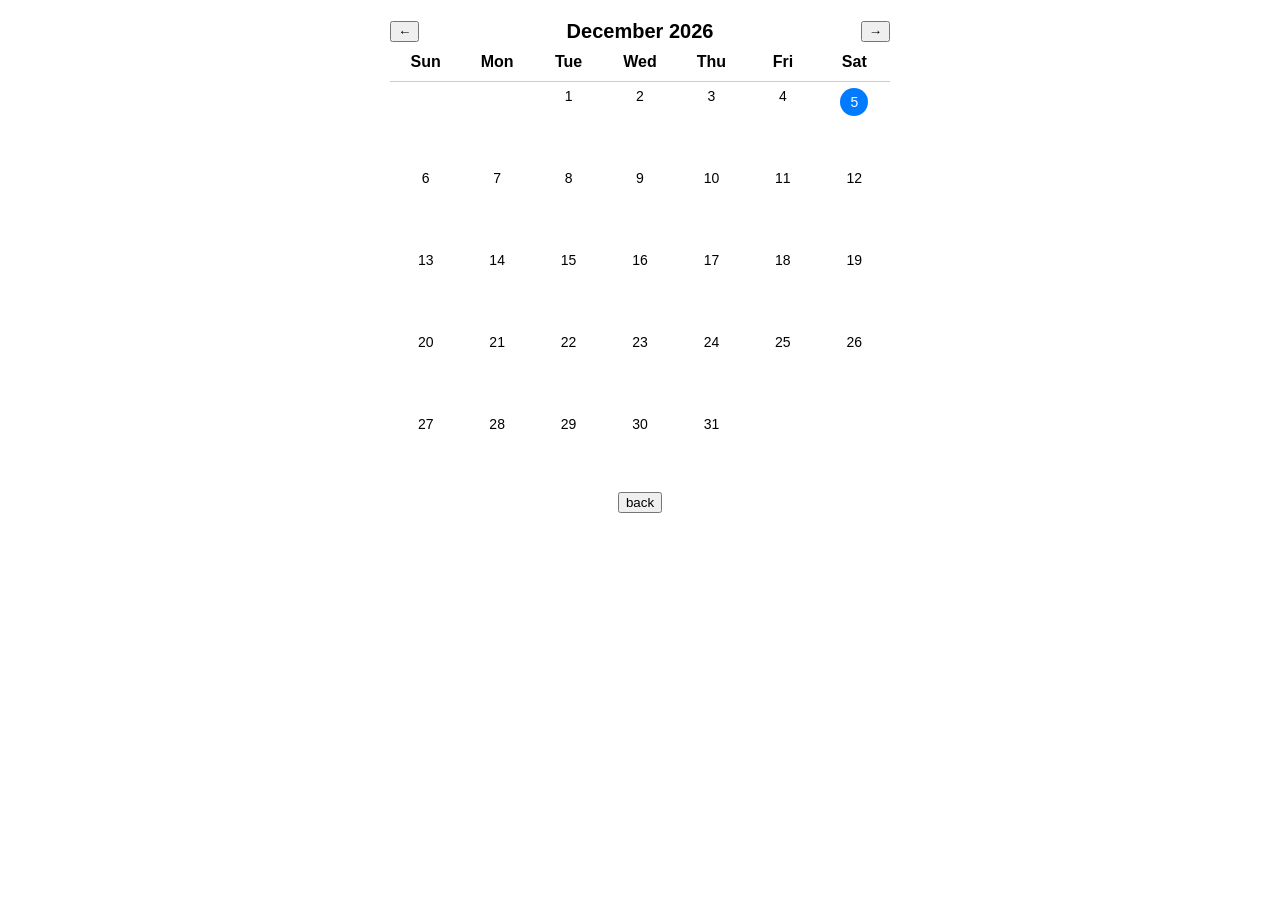
==== event.html @ f67f8cf4 "new" ====
<!DOCTYPE html>
<html lang="en">
<head>
  <meta charset="UTF-8" />
  <meta name="viewport" content="width=device-width, initial-scale=1.0"/>
  <title>Interactive Calendar</title>
  <style>
    body { font-family: Arial, sans-serif; text-align: center; margin: 20px; }
    .calendar { max-width: 500px; margin: auto; }
    .header { display: flex; justify-content: space-between; align-items: center; }
    .month-year { font-size: 20px; font-weight: bold; }
    .days, .dates { display: grid; grid-template-columns: repeat(7, 1fr); }
    .days div { font-weight: bold; padding: 10px 0; border-bottom: 1px solid #ccc; }
    .date-cell {
      padding: 6px;
      min-height: 70px;
      font-size: 14px;
      cursor: pointer;
      position: relative;
    }
    .today {
      background: #007bff;
      color: white;
      border-radius: 50%;
      width: 28px;
      height: 28px;
      display: inline-block;
      line-height: 28px;
    }
    .event {
      font-size: 12px;
      margin-top: 4px;
      padding: 2px 4px;
      border-radius: 4px;
      cursor: pointer;
    }
    .important { background-color: #ffcccc; color: #a00; font-weight: bold; }
    .normal { background-color: #e0f7fa; }
    .modal {
      display: none;
      position: fixed;
      top: 0; left: 0; right: 0; bottom: 0;
      background: rgba(0, 0, 0, 0.5);
      justify-content: center;
      align-items: center;
    }
    .modal-content {
      background: white;
      padding: 20px;
      width: 300px;
      border-radius: 8px;
      text-align: left;
    }
    .modal-content input, .modal-content select {
      width: 100%;
      padding: 6px;
      margin: 5px 0;
    }
    .modal-content button { margin-top: 10px; }
  </style>
</head>
<body>

<div class="calendar">
  <div class="header">
    <button onclick="changeMonth(-1)">←</button>
    <div id="monthYear" class="month-year"></div>
    <button onclick="changeMonth(1)">→</button>
  </div>
  <div class="days">
    <div>Sun</div><div>Mon</div><div>Tue</div><div>Wed</div><div>Thu</div><div>Fri</div><div>Sat</div>
  </div>
  <div id="calendarDates" class="dates"></div>
</div>
<a href="home_page.html"><input type='button' value="back"/></a>

<!-- Modal -->
<div id="eventModal" class="modal">
  <div class="modal-content">
    <h3 id="modalTitle">Add Event</h3>
    <input type="hidden" id="eventDate" />
    <input type="text" id="eventTitle" placeholder="Event Title" />
    <select id="eventCategory">
      <option value="normal">Normal</option>
      <option value="important">Important</option>
    </select>
    <button onclick="saveEvent()">Save</button>
    <button onclick="deleteEvent()" id="deleteBtn" style="display:none; color: red;">Delete</button>
    <button onclick="closeModal()">Cancel</button>
  </div>
</div>

<script>
  const monthYearEl = document.getElementById('monthYear');
  const datesEl = document.getElementById('calendarDates');
  const modal = document.getElementById('eventModal');
  const eventDateInput = document.getElementById('eventDate');
  const eventTitleInput = document.getElementById('eventTitle');
  const eventCategoryInput = document.getElementById('eventCategory');
  const deleteBtn = document.getElementById('deleteBtn');
  const modalTitle = document.getElementById('modalTitle');

  let currentDate = new Date();
  let editingEventIndex = -1;

  const events = [
    { date: '2025-05-30', title: 'Doctor Appointment', category: 'important' },
    { date: '2025-06-05', title: 'Team Meeting', category: 'normal' }
  ];

  function renderCalendar(date) {
    const year = date.getFullYear();
    const month = date.getMonth();
    const today = new Date();
    monthYearEl.textContent = date.toLocaleString('default', { month: 'long', year: 'numeric' });

    const firstDay = new Date(year, month, 1).getDay();
    const daysInMonth = new Date(year, month + 1, 0).getDate();

    let cells = '';

    for (let i = 0; i < firstDay; i++) {
      cells += `<div class="date-cell"></div>`;
    }

    for (let day = 1; day <= daysInMonth; day++) {
      const fullDate = `${year}-${String(month + 1).padStart(2, '0')}-${String(day).padStart(2, '0')}`;
      const dayEvents = events
        .map((e, i) => ({ ...e, _index: i }))
        .filter(e => e.date === fullDate);

      const isToday = day === today.getDate() && month === today.getMonth() && year === today.getFullYear();

      let eventHTML = '';
      for (let i = 0; i < dayEvents.length; i++) {
        const event = dayEvents[i];
        eventHTML += `<div class="event ${event.category}" onclick="event.stopPropagation(); editEvent(${event._index})">${event.title}</div>`;

      }

      cells += `
        <div class="date-cell" onclick="openAddEvent('${fullDate}')">
          ${isToday ? `<div class="today">${day}</div>` : day}
          ${eventHTML}
        </div>
      `;
    }

    datesEl.innerHTML = cells;
  }

  function changeMonth(offset) {
    currentDate.setMonth(currentDate.getMonth() + offset);
    renderCalendar(currentDate);
  }

  function openAddEvent(date) {
    eventDateInput.value = date;
    eventTitleInput.value = '';
    eventCategoryInput.value = 'normal';
    editingEventIndex = -1;
    deleteBtn.style.display = 'none';
    modalTitle.textContent = 'Add Event';
    modal.style.display = 'flex';
  }

  function editEvent(globalIndex) {
    const event = events[globalIndex];
    eventDateInput.value = event.date;
    eventTitleInput.value = event.title;
    eventCategoryInput.value = event.category;
    editingEventIndex = globalIndex;
    deleteBtn.style.display = 'inline-block';
    modalTitle.textContent = 'Edit Event';
    modal.style.display = 'flex';
  }

  function saveEvent() {
    const date = eventDateInput.value;
    const title = eventTitleInput.value.trim();
    const category = eventCategoryInput.value;

    if (!title) return alert("Event title is required!");

    if (editingEventIndex >= 0) {
      // Edit existing
      events[editingEventIndex] = { date, title, category };
    } else {
      // Add new
      events.push({ date, title, category });
    }

    closeModal();
    renderCalendar(currentDate);
  }

  function deleteEvent() {
    if (editingEventIndex >= 0) {
      events.splice(editingEventIndex, 1);
    }
    closeModal();
    renderCalendar(currentDate);
  }

  function closeModal() {
    modal.style.display = 'none';
  }

  renderCalendar(currentDate);
</script>
</body>
</html>
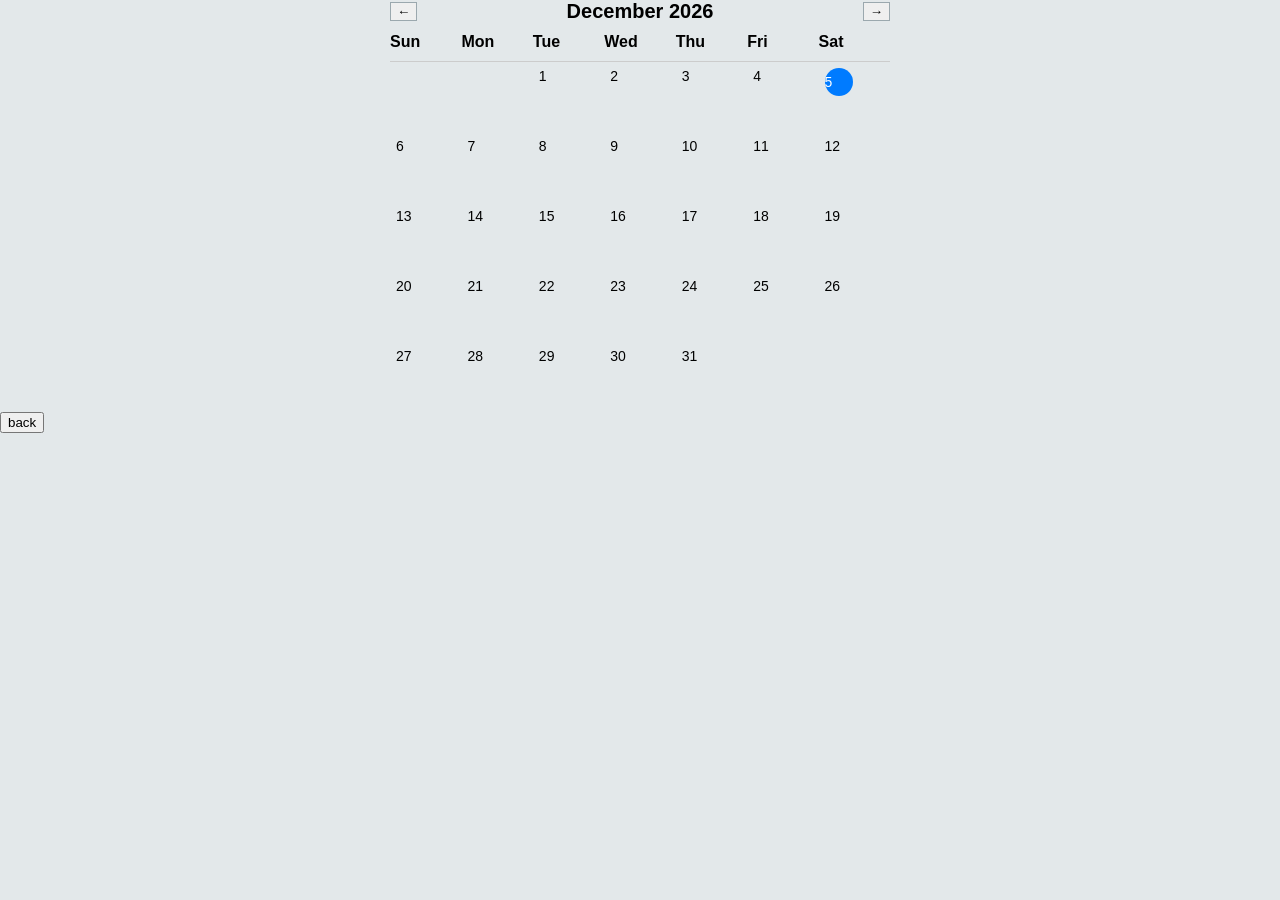
==== commit 95871ee1: "dd d" ====
--- a/event.html
+++ b/event.html
@@ -3,14 +3,26 @@
 <head>
   <meta charset="UTF-8" />
   <meta name="viewport" content="width=device-width, initial-scale=1.0"/>
+  <link rel="stylesheet" type="text/css" href="styles.css">
   <title>Interactive Calendar</title>
   <style>
-    body { font-family: Arial, sans-serif; text-align: center; margin: 20px; }
-    .calendar { max-width: 500px; margin: auto; }
-    .header { display: flex; justify-content: space-between; align-items: center; }
-    .month-year { font-size: 20px; font-weight: bold; }
-    .days, .dates { display: grid; grid-template-columns: repeat(7, 1fr); }
-    .days div { font-weight: bold; padding: 10px 0; border-bottom: 1px solid #ccc; }
+    .calendar { 
+      max-width: 500px; 
+      margin: auto; }
+    .header { 
+      display: flex; 
+      justify-content: space-between; 
+      align-items: center; }
+    .month-year { 
+      font-size: 20px; 
+      font-weight: bold; }
+    .days, .dates { 
+      display: grid; 
+      grid-template-columns: repeat(7, 1fr); }
+    .days div { 
+      font-weight: bold; 
+      padding: 10px 0; 
+      border-bottom: 1px solid #ccc; }
     .date-cell {
       padding: 6px;
       min-height: 70px;
@@ -78,12 +90,20 @@
 <div id="eventModal" class="modal">
   <div class="modal-content">
     <h3 id="modalTitle">Add Event</h3>
-    <input type="hidden" id="eventDate" />
-    <input type="text" id="eventTitle" placeholder="Event Title" />
-    <select id="eventCategory">
-      <option value="normal">Normal</option>
-      <option value="important">Important</option>
+    <input type="text" id="subject" placeholder="Subject" required />
+    <input type="date" id="startDate" required />
+    <input type="date" id="deadline" required />
+    <select id="priority" required>
+      <option value="Low">Low</option>
+      <option value="Medium">Medium</option>
+      <option value="High">High</option>
     </select>
+    <select id="status" required>
+      <option value="Not Started">Not Started</option>
+      <option value="In Progress">In Progress</option>
+      <option value="Completed">Completed</option>
+    </select>
+
     <button onclick="saveEvent()">Save</button>
     <button onclick="deleteEvent()" id="deleteBtn" style="display:none; color: red;">Delete</button>
     <button onclick="closeModal()">Cancel</button>
@@ -98,6 +118,11 @@
   const eventTitleInput = document.getElementById('eventTitle');
   const eventCategoryInput = document.getElementById('eventCategory');
   const deleteBtn = document.getElementById('deleteBtn');
+  const subjectInput = document.getElementById('subject');
+  const startDateInput = document.getElementById('startDate');
+  const deadlineInput = document.getElementById('deadline');
+  const priorityInput = document.getElementById('priority');
+  const statusInput = document.getElementById('status');
   const modalTitle = document.getElementById('modalTitle');
 
   let currentDate = new Date();
@@ -134,8 +159,12 @@
       let eventHTML = '';
       for (let i = 0; i < dayEvents.length; i++) {
         const event = dayEvents[i];
-        eventHTML += `<div class="event ${event.category}" onclick="event.stopPropagation(); editEvent(${event._index})">${event.title}</div>`;
-
+        eventHTML += `
+      <div class="event ${event.category}" onclick="event.stopPropagation(); editEvent(${event._index})">
+        <strong>${event.title}</strong><br/>
+        <small>${event.subject}</small>
+      </div>
+    `;
       }
 
       cells += `
@@ -157,42 +186,60 @@
   function openAddEvent(date) {
     eventDateInput.value = date;
     eventTitleInput.value = '';
+    subjectInput.value = '';
+    startDateInput.value = date;
+    deadlineInput.value = date;
+    priorityInput.value = 'Medium';
+    statusInput.value = 'Not Started';
     eventCategoryInput.value = 'normal';
     editingEventIndex = -1;
     deleteBtn.style.display = 'none';
-    modalTitle.textContent = 'Add Event';
+    modalTitle.textContent = 'Add Task';
     modal.style.display = 'flex';
-  }
+}
+
 
   function editEvent(globalIndex) {
     const event = events[globalIndex];
     eventDateInput.value = event.date;
     eventTitleInput.value = event.title;
+    subjectInput.value = event.subject || '';
+    startDateInput.value = event.startDate || event.date;
+    deadlineInput.value = event.deadline || event.date;
+    priorityInput.value = event.priority || 'Medium';
+    statusInput.value = event.status || 'Not Started';
     eventCategoryInput.value = event.category;
     editingEventIndex = globalIndex;
     deleteBtn.style.display = 'inline-block';
-    modalTitle.textContent = 'Edit Event';
+    modalTitle.textContent = 'Edit Task';
     modal.style.display = 'flex';
-  }
+}
+
 
   function saveEvent() {
     const date = eventDateInput.value;
     const title = eventTitleInput.value.trim();
+    const subject = subjectInput.value.trim();
+    const startDate = startDateInput.value;
+    const deadline = deadlineInput.value;
+    const priority = priorityInput.value;
+    const status = statusInput.value;
     const category = eventCategoryInput.value;
 
-    if (!title) return alert("Event title is required!");
+    if (!title || !subject) return alert("Title and subject are required!");
+
+    const task = { date, title, subject, startDate, deadline, priority, status, category };
 
     if (editingEventIndex >= 0) {
-      // Edit existing
-      events[editingEventIndex] = { date, title, category };
+      events[editingEventIndex] = task;
     } else {
-      // Add new
-      events.push({ date, title, category });
+      events.push(task);
     }
 
     closeModal();
     renderCalendar(currentDate);
   }
+
 
   function deleteEvent() {
     if (editingEventIndex >= 0) {
--- a/styles.css
+++ b/styles.css
@@ -0,0 +1,192 @@
+ *{
+      box-sizing: border-box;
+      font-family: 'Segoe UI', sans-serif;
+    }
+
+body {
+      margin: 0;
+      font-family: 'Segoe UI', sans-serif;
+      background-color: #E3E8EA;
+    }
+
+  header {
+      background-color: #000;
+      color: white;
+      padding: 10px 20px;
+      display: flex;
+      justify-content: space-between;
+      align-items: center;
+    }
+
+  header h1 {
+      margin: 0;
+      font-size: 2rem;
+    }
+
+.filters {
+      display: flex;
+      flex-wrap: wrap;
+      justify-content: center;
+      padding: 10px;
+      gap: 10px;
+    }
+
+.filters input[type="text"],
+.filters select {
+  padding: 8px;  
+  font-size: 1rem;
+    }
+
+    button {
+      border:#9BA8AE 1px solid;
+    }
+
+    header p {
+      margin: 0;
+      color: #E3E8EA;
+    }
+
+    .image-placeholder {
+      color: white;
+      margin-top: 10px;
+      font-size: 1.2em;
+    }
+
+    .top-icons {
+      position: absolute;
+      top: 20px;
+      right: 20px;
+    }
+
+    .top-icons img {
+      margin-left: 15px;
+      width: 24px;
+    }
+
+
+    table{
+      margin-left: auto; 
+      margin-right: auto;
+    }
+
+    .day-box {
+      border: 2px solid #000;
+      border-radius: 10px;
+      padding: 10px 15px;
+      text-align: center;
+      width: 40px;
+      font-weight: bold;
+    }
+
+    .task-section {
+      padding: 20px;
+    }
+
+.task {
+      background-color: #95a1a6;
+      padding: 20px;
+      border-radius: 8px;
+      margin-bottom: 20px;
+    }
+
+    .color-bar {
+      width: 8px;
+      height: 100%;
+      min-height: 175.8px;
+      display:inline-block;
+      border-radius: 4px 0 0 4px;
+    }
+
+    .task-fields {
+      display: grid;
+      grid-template-columns: 1fr 1fr;
+      gap: 15px;
+    }
+
+    .task-fields label {
+      font-weight: bold;
+    }
+
+    .task-fields input,
+    .task-fields select {
+      width: 100%;
+      padding: 6px;
+      font-size: 1rem;
+    }
+
+    .add-btn-wrapper {
+      display: flex;
+      justify-content: center;
+      margin-top: 20px;
+    }
+
+    .add-btn-wrapper input[type="button"] {
+      padding: 10px 20px;
+      font-size: 1rem;
+      cursor: pointer;
+      border: none;
+      background-color: #000;
+      color: white;
+      border-radius: 5px;
+    }
+
+    .bottom-bar {
+      background-color: #000;
+      padding: 20px;
+      display: flex;
+      justify-content: space-around;
+      align-items: center;
+    }
+
+    .bottom-bar button {
+      background-color: #e3e8ea;
+      border: none;
+      padding: 10px;
+      border-radius: 8px;
+      font-size: 1.2rem;
+      cursor: pointer;
+    }
+
+    .bottom-bar img {
+      width: 32px;
+      height: 32px;
+    }
+
+    h3, p {
+      margin: 5px 0;
+    }
+    .day-box {
+  cursor: pointer;
+  padding: 10px;
+  text-align: center;
+  border-radius: 5px;
+  transition: background-color 0.2s;
+}
+
+.day-box:hover {
+  background-color: #e0e0e0;
+}
+
+.day-box.active {
+  background-color: #007BFF;
+  color: white;
+}
+
+.searchbar{
+  display: block;
+  width: 100%;
+  border-radius: 8px;
+  border: 1px solid #ccc;
+  padding: 10px;
+  box-sizing: border-box;
+}
+.searchbar:focus {
+  outline: none;
+  border-color: #000000;
+}
+.filter-container {
+  border: 1px solid #ccc;
+  border-radius: 8px;
+  background-color: #E3E8EA;
+  padding: 10px;
+}
